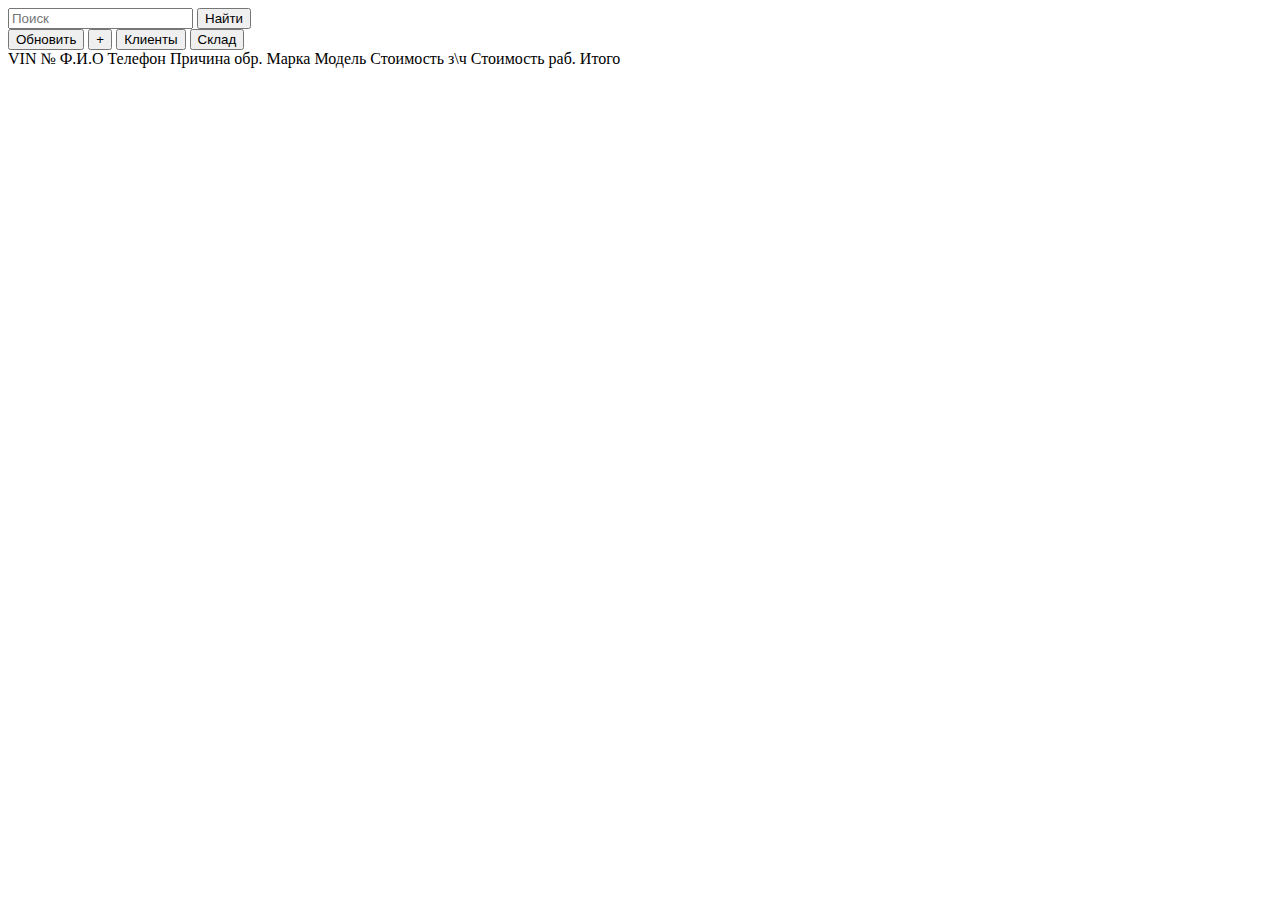
==== Рабочий стол/AvtoCli/index.html @ 6d38aef6 "Add HTML" ====
<!DOCTYPE html>
<html lang="ru">
<head>
    <meta charset="UTF-8">
    <meta name="viewport" content="width=device-width, initial-scale=1.0">
    <title>Client_App</title>
    <link rel="stylesheet" href="css/allColor.css">
</head>
<body>

    <header class="header">
        <search class="header_Search">
            <form action="#" class="header_Search_Form">
                <input class="header_Input_line" type="text" placeholder="Поиск">
                <button class="header_Button_Search" type="button">Найти</button>
            </form>
        </search>

        <navigation class="header_Nav">
            <button id="refresh" class="header_Nav_Button">Обновить</button>
            <button id="addNewClient" class="header_Nav_Button">+</button>
            <button id="clients" class="header_Nav_Button">Клиенты</button>
            <button id="warehouse" class="header_Nav_Button">Склад</button>
        </navigation>
    </header>

    <content class="content" id="content">
        <content_Line class="content_Line">
            <content_line_Item_Table class="content_line_Items_Table">VIN №</content_line_Item_Table>
            <content_line_Item_Table class="content_line_Items_Table">Ф.И.О</content_line_Item_Table>
            <content_line_Item_Table class="content_line_Items_Table">Телефон</content_line_Item_Table>
            <content_line_Item_Table class="content_line_Items_Table">Причина обр.</content_line_Item_Table>
            <content_line_Item_Table class="content_line_Items_Table">Марка</content_line_Item_Table>
            <content_line_Item_Table class="content_line_Items_Table">Модель</content_line_Item_Table>
            <content_line_Item_Table class="content_line_Items_Table">Стоимость з\ч</content_line_Item_Table>
            <content_line_Item_Table class="content_line_Items_Table">Стоимость раб.</content_line_Item_Table>
            <content_line_Item_Table class="content_line_Items_Table">Итого</content_line_Item_Table>
        </content_Line>
    </content>

    <insertForm class="insertForm" id="insertForm">
        <!-- <allClients class="allClients" id="allClients">
            <content_line_Item_Data class="content_line_Items_Table_Data">${itog}</content_line_Item_Data>
            <content_line_Item_Data class="content_line_Items_Table_Data">${fio}</content_line_Item_Data>
            <content_line_Item_Data class="content_line_Items_Table_Data">${tel}</content_line_Item_Data>
            <content_line_Item_Data class="content_line_Items_Table_Data">${prech}</content_line_Item_Data>
            <content_line_Item_Data class="content_line_Items_Table_Data">${mark}</content_line_Item_Data>
            <content_line_Item_Data class="content_line_Items_Table_Data">${model}</content_line_Item_Data>
            <content_line_Item_Data class="content_line_Items_Table_Data">${stoimZ}</content_line_Item_Data>
            <content_line_Item_Data class="content_line_Items_Table_Data">${stoimR}</content_line_Item_Data>
            <content_line_Item_Data class="content_line_Items_Table_Data">${stoimZ + stoimR}</content_line_Item_Data>
        </allClients> -->
    </insertForm>

    <implementation class="implement_Point" id="implement_Point"></implementation>

    <script src="js/logicNavButtonAdd.js"></script>
    <script src="js/logicInsertTask.js"></script>
    <script src="js/logicRefresh.js"></script>
    
</body>
</html>
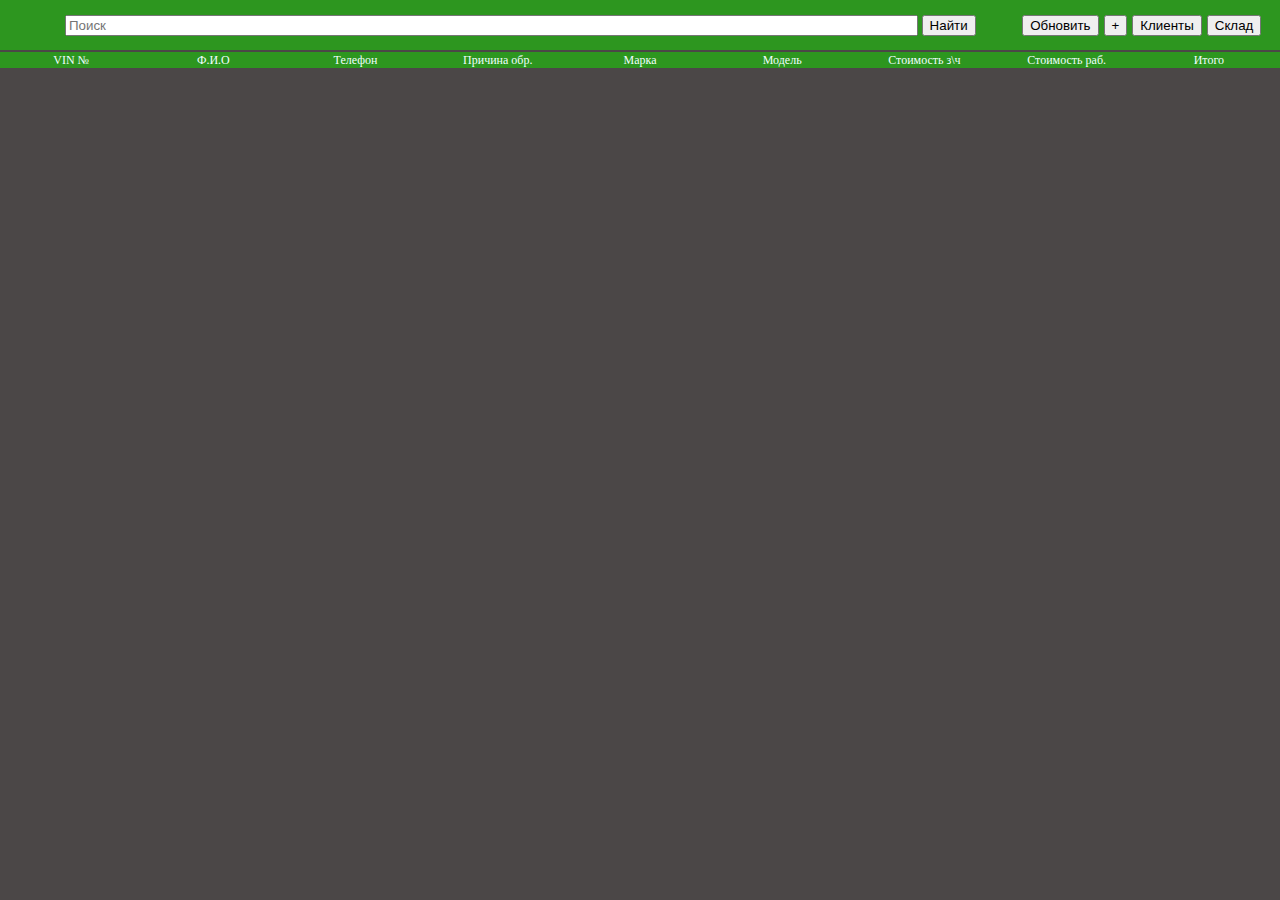
==== commit 215a779f: "new file" ====
--- a/Рабочий стол/AvtoCli/index.html
+++ b/Рабочий стол/AvtoCli/index.html
@@ -11,8 +11,8 @@
     <header class="header">
         <search class="header_Search">
             <form action="#" class="header_Search_Form">
-                <input class="header_Input_line" type="text" placeholder="Поиск">
-                <button class="header_Button_Search" type="button">Найти</button>
+                <input class="header_Input_line" id="header_Input_line" autocomplete="off" type="text" placeholder="Поиск">
+                <button class="header_Button_Search" id="header_Button_Search" type="button">Найти</button>
             </form>
         </search>
 
@@ -57,9 +57,8 @@
     <script src="js/logicNavButtonAdd.js"></script>
     <script src="js/logicInsertTask.js"></script>
     <script src="js/logicRefresh.js"></script>
-    
+    <script src="js/searchName.js"></script>
+    <script src="js/searchVin.js"></script>
+
 </body>
-</html>
-
-
-
+</html>--- a/Рабочий стол/AvtoCli/css/allColor.css
+++ b/Рабочий стол/AvtoCli/css/allColor.css
@@ -0,0 +1,133 @@
+body {
+    margin: 0;
+    background-color: rgb(75, 71, 71);
+}
+.header {
+    height: 50px;
+    width: 100%;
+    background-color: rgb(45, 150, 31);
+    display: flex;
+    justify-content: space-between;
+    align-items: center;
+}
+.header_Search {
+    width: 100%;
+    margin-left: 60px;
+}
+.header_Search_Form {
+    width: 100%;
+}
+.header_Input_line {
+    width: 90%;
+    margin-left: 5px;
+}
+.header_Nav {
+    width: 30%;
+    display: flex;
+    justify-content: center;
+}
+.header_Nav_Button {
+    margin-left: 5px;
+}
+.insertForm {
+    width: 100%;
+    margin-top: 1px;
+    display: flex;
+    justify-content: center;
+    align-items: center;
+}
+.content {
+    width: 100%;
+    background-color: rgb(45, 150, 31);
+    color: rgb(231, 237, 237);
+    margin-top: 2px;
+    display: flex;
+    justify-content: center;
+    align-items: center;
+}
+.content_Line {
+    width: 100%;
+    background-color: rgb(45, 150, 31);
+    color: azure;
+    display: flex;
+    justify-content: space-between;
+    align-items: center;
+}
+.content_Line_Task {
+    background-color: rgb(45, 150, 31);
+    color: azure;
+    font-size: 13px;
+    margin-top: 1px;
+    display: flex;
+    justify-content: space-between;
+    align-items: center;
+}
+.content_Line_Task:hover {
+    background: #0a7021; 
+}
+.content_line_Items_Table {
+    font-size: 12px;
+    margin-left: 30px;
+    margin-right: 30px;
+    width: 100%;
+    display: flex;
+    justify-content: center;
+    align-items: center;
+}
+.implement_Point {
+    width: 100%;
+}
+.content_Line {
+    margin-top: 1px;
+}
+.content_line_Items_Table_Data {
+    height: 30px;
+    width: 100%;
+    display: flex;
+    justify-content: space-around;
+    align-items: center;
+}
+.form_Add_New_Client {
+    height: 500px;
+    width: 700px;
+    margin-top: 800px;
+    position: absolute;
+    z-index: 100;
+    background-color: rgb(252, 241, 241);
+    border-radius: 4px;
+    border: 1px solid black;
+    display: flex;
+    flex-direction: column;
+    align-items: center;
+}
+.inpItem {
+    text-align: center;
+    margin-top: 25px;
+    width: 450px;
+}
+.inpItemB {
+    margin-top: 25px;
+    width: 200px;
+}
+/* ====afterSearch===== */
+.afterSearchList {
+    height: 500px;
+    width: 700px;
+    margin-top: 600px;
+    position: absolute;
+    z-index: 100;
+    background-color: rgb(45, 150, 31);
+    border: 1px solid black;
+    border-radius: 4px;
+    display: flex;
+    flex-direction: column;
+    align-items: center;
+}
+.AfterSearchListSpan {
+    text-align: center;
+    margin-top: 25px;
+    width: 450px;
+    color: rgb(252, 241, 241);
+    display: flex;
+    justify-content: space-around;
+}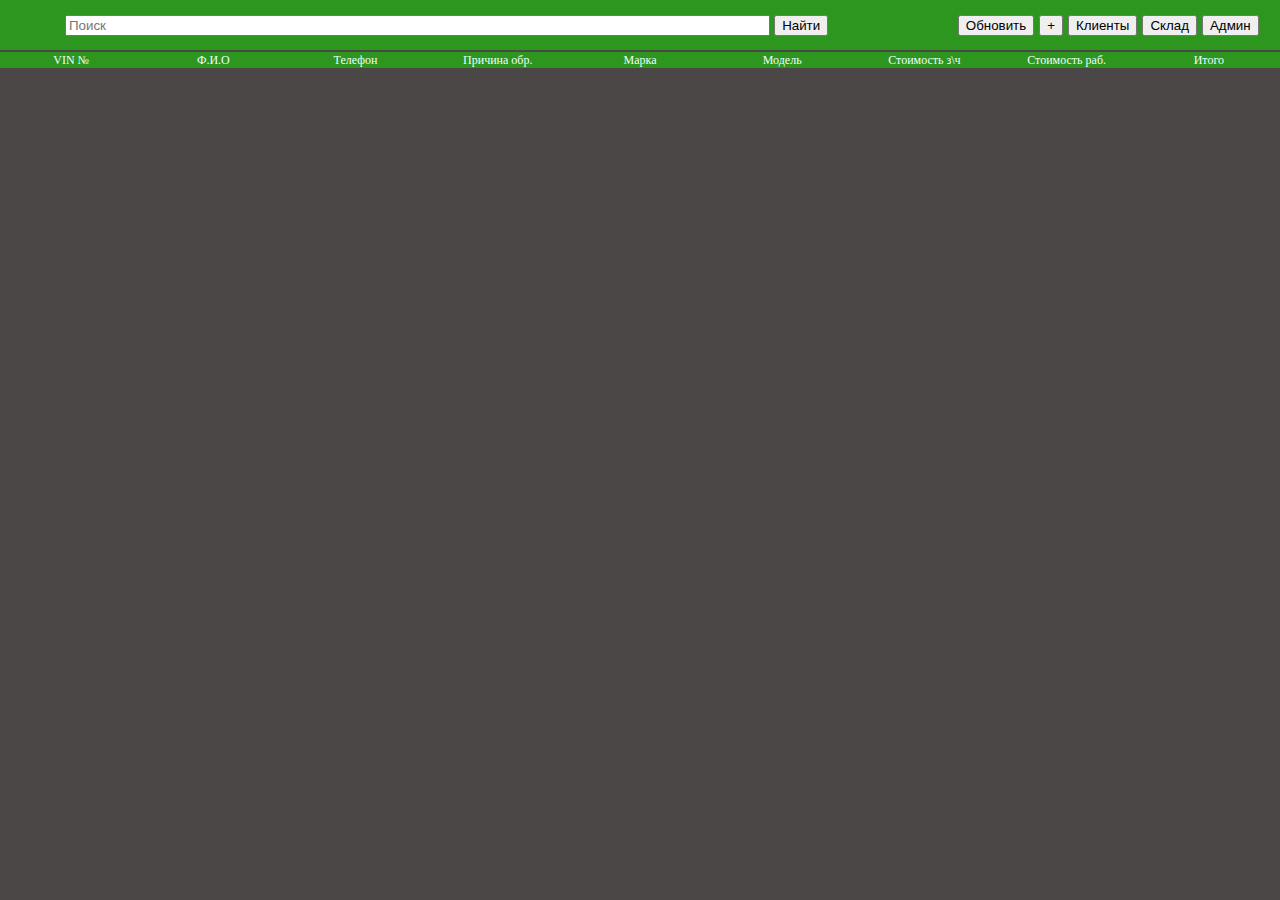
==== commit 7233d318: "Merged branch_name" ====
--- a/Рабочий стол/AvtoCli/index.html
+++ b/Рабочий стол/AvtoCli/index.html
@@ -21,6 +21,7 @@
             <button id="addNewClient" class="header_Nav_Button">+</button>
             <button id="clients" class="header_Nav_Button">Клиенты</button>
             <button id="warehouse" class="header_Nav_Button">Склад</button>
+            <button id="admin" class="header_Nav_Button">Админ</button>
         </navigation>
     </header>
 
@@ -59,6 +60,7 @@
     <script src="js/logicRefresh.js"></script>
     <script src="js/searchName.js"></script>
     <script src="js/searchVin.js"></script>
+    <script src="jsAdmin/adminAccess.js"></script>
 
 </body>
 </html>--- a/Рабочий стол/AvtoCli/css/allColor.css
+++ b/Рабочий стол/AvtoCli/css/allColor.css
@@ -1,133 +1,179 @@
 body {
-    margin: 0;
-    background-color: rgb(75, 71, 71);
+  margin: 0;
+  background-color: rgb(75, 71, 71);
 }
 .header {
-    height: 50px;
-    width: 100%;
-    background-color: rgb(45, 150, 31);
-    display: flex;
-    justify-content: space-between;
-    align-items: center;
+  height: 50px;
+  width: 100%;
+  background-color: rgb(45, 150, 31);
+  display: flex;
+  justify-content: space-between;
+  align-items: center;
 }
 .header_Search {
-    width: 100%;
-    margin-left: 60px;
+  width: 100%;
+  margin-left: 60px;
 }
 .header_Search_Form {
-    width: 100%;
+  width: 100%;
 }
 .header_Input_line {
-    width: 90%;
-    margin-left: 5px;
+  width: 80%;
+  margin-left: 5px;
 }
 .header_Nav {
-    width: 30%;
-    display: flex;
-    justify-content: center;
+  width: 40%;
+  display: flex;
+  justify-content: center;
 }
 .header_Nav_Button {
-    margin-left: 5px;
+  margin-left: 5px;
 }
 .insertForm {
-    width: 100%;
-    margin-top: 1px;
-    display: flex;
-    justify-content: center;
-    align-items: center;
+  width: 100%;
+  margin-top: 1px;
+  display: flex;
+  justify-content: center;
+  align-items: center;
 }
 .content {
-    width: 100%;
-    background-color: rgb(45, 150, 31);
-    color: rgb(231, 237, 237);
-    margin-top: 2px;
-    display: flex;
-    justify-content: center;
-    align-items: center;
+  width: 100%;
+  background-color: rgb(45, 150, 31);
+  color: rgb(231, 237, 237);
+  margin-top: 2px;
+  display: flex;
+  justify-content: center;
+  align-items: center;
 }
 .content_Line {
-    width: 100%;
-    background-color: rgb(45, 150, 31);
-    color: azure;
-    display: flex;
-    justify-content: space-between;
-    align-items: center;
+  width: 100%;
+  background-color: rgb(45, 150, 31);
+  color: azure;
+  display: flex;
+  justify-content: space-between;
+  align-items: center;
 }
 .content_Line_Task {
-    background-color: rgb(45, 150, 31);
-    color: azure;
-    font-size: 13px;
-    margin-top: 1px;
-    display: flex;
-    justify-content: space-between;
-    align-items: center;
+  background-color: rgb(45, 150, 31);
+  color: azure;
+  font-size: 13px;
+  margin-top: 1px;
+  display: flex;
+  justify-content: space-between;
+  align-items: center;
 }
 .content_Line_Task:hover {
-    background: #0a7021; 
+  background: #0a7021;
 }
 .content_line_Items_Table {
-    font-size: 12px;
-    margin-left: 30px;
-    margin-right: 30px;
-    width: 100%;
-    display: flex;
-    justify-content: center;
-    align-items: center;
+  font-size: 12px;
+  margin-left: 30px;
+  margin-right: 30px;
+  width: 100%;
+  display: flex;
+  justify-content: center;
+  align-items: center;
 }
 .implement_Point {
-    width: 100%;
+  width: 100%;
 }
 .content_Line {
-    margin-top: 1px;
+  margin-top: 1px;
 }
 .content_line_Items_Table_Data {
-    height: 30px;
-    width: 100%;
-    display: flex;
-    justify-content: space-around;
-    align-items: center;
+  height: 30px;
+  width: 100%;
+  display: flex;
+  justify-content: space-around;
+  align-items: center;
 }
 .form_Add_New_Client {
-    height: 500px;
-    width: 700px;
-    margin-top: 800px;
-    position: absolute;
-    z-index: 100;
-    background-color: rgb(252, 241, 241);
-    border-radius: 4px;
-    border: 1px solid black;
-    display: flex;
-    flex-direction: column;
-    align-items: center;
+  height: 500px;
+  width: 700px;
+  margin-top: 600px;
+  position: absolute;
+  z-index: 100;
+  background-color: rgb(45, 150, 31);
+  border-radius: 4px;
+  border: 1px solid black;
+  display: flex;
+  flex-direction: column;
+  align-items: center;
+}
+.form_login {
+  margin-top: 0px;
+  width: 250px;
+  text-align: center;
+}
+.form_Pass {
+  margin-top: 20px;
+   width: 250px;
+   text-align: center;
+}
+.form_Access {
+  height: 250px;
+  width: 300px;
+  position: absolute;
+  margin-top: 400px;
+  z-index: 100;
+  background-color: rgb(45, 150, 31);
+  border-radius: 4px;
+  border: 1px solid black;
+  display: flex;
+  flex-direction: column;
+  justify-content: center;
+  align-items:center
+}
+.spanInAdminForm {
+  margin-bottom: 20px;
+  color: rgb(252, 241, 241);
+}
+.inpItemad {
+  text-align: center;
+  margin-top: 25px;
+  width: 250px;
+}
+.inpItemBad {
+  margin-top: 25px;
+  width: 200px;
+}
+.delLineTAsk {
+  margin-right: 5px;
+}
+.delLineTAsk {
+  color: rgb(252, 241, 241);
+  background-color: rgb(45, 150, 31);
+  margin-top: 5px;
+  
 }
 .inpItem {
-    text-align: center;
-    margin-top: 25px;
-    width: 450px;
+  text-align: center;
+  margin-top: 25px;
+  width: 450px;
 }
 .inpItemB {
-    margin-top: 25px;
-    width: 200px;
+  margin-top: 25px;
+  width: 200px;
 }
 /* ====afterSearch===== */
 .afterSearchList {
-    height: 500px;
-    width: 700px;
-    margin-top: 600px;
-    position: absolute;
-    z-index: 100;
-    background-color: rgb(45, 150, 31);
-    border: 1px solid black;
-    border-radius: 4px;
-    display: flex;
-    flex-direction: column;
-    align-items: center;
+  height: 500px;
+  width: 700px;
+  margin-top: 600px;
+  position: absolute;
+  z-index: 100;
+  background-color: rgb(45, 150, 31);
+  border: 1px solid black;
+  border-radius: 4px;
+  display: flex;
+  flex-direction: column;
+  align-items: center;
 }
 .AfterSearchListSpan {
-    text-align: center;
-    margin-top: 25px;
-    width: 450px;
-    color: rgb(252, 241, 241);
-    display: flex;
-    justify-content: space-around;
-}+  text-align: center;
+  margin-top: 25px;
+  width: 450px;
+  color: rgb(252, 241, 241);
+  display: flex;
+  justify-content: space-around;
+}
